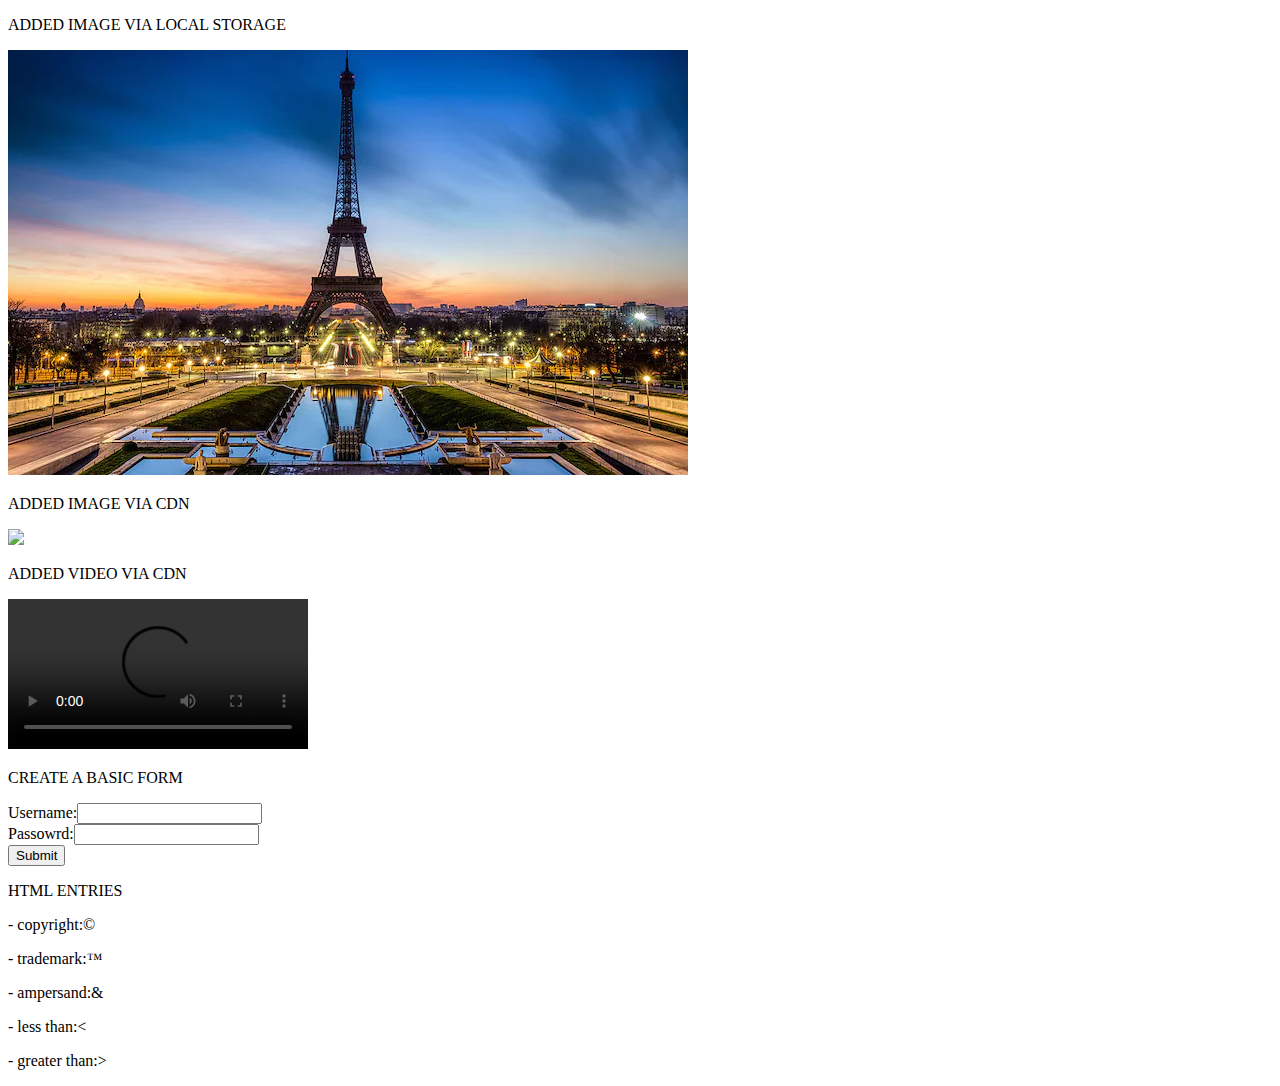
==== Day -3.html @ dad91a8b "Day-3 Code" ====
<!DOCTYPE html>
<html lang="en">
<head>
    <meta charset="UTF-8">
    <meta name="viewport" content="width=device-width, initial-scale=1.0">
    <title>Assignment -3</title>
</head>
<body>
    <p>ADDED IMAGE VIA LOCAL STORAGE</p>
    <img src="assets/Paris.webp">

    <p>ADDED  IMAGE VIA CDN</p>
    <img src="https://ik.imagekit.io/xdawt3qg4/IMAGE.MERN%20STACK/Paris.jpg"> 
    
    <p>ADDED VIDEO VIA CDN</p>
    <video src="https://ik.imagekit.io/xdawt3qg4/IMAGE.MERN%20STACK/Taylor%20Swift%20-%20Lover%20Remix%20Feat.%20Shawn%20Mendes%20(Lyric%20Video).mp4?" controls></video>
    <p>CREATE A BASIC FORM</p>

    <form>
        Username:<input type="text">
        <br>
        Passowrd:<input type="text">
        <br>
        <input type="submit">
    </form>
    
    <p>HTML ENTRIES</p>
    <P>- copyright:&copy;</P>
    <P>- trademark:&trade;</P>
    <P>- ampersand:&amp;</P>
    <P>- less than:&lt;</P>
    <P>- greater than:&gt;</P>
    
</body>
</html>
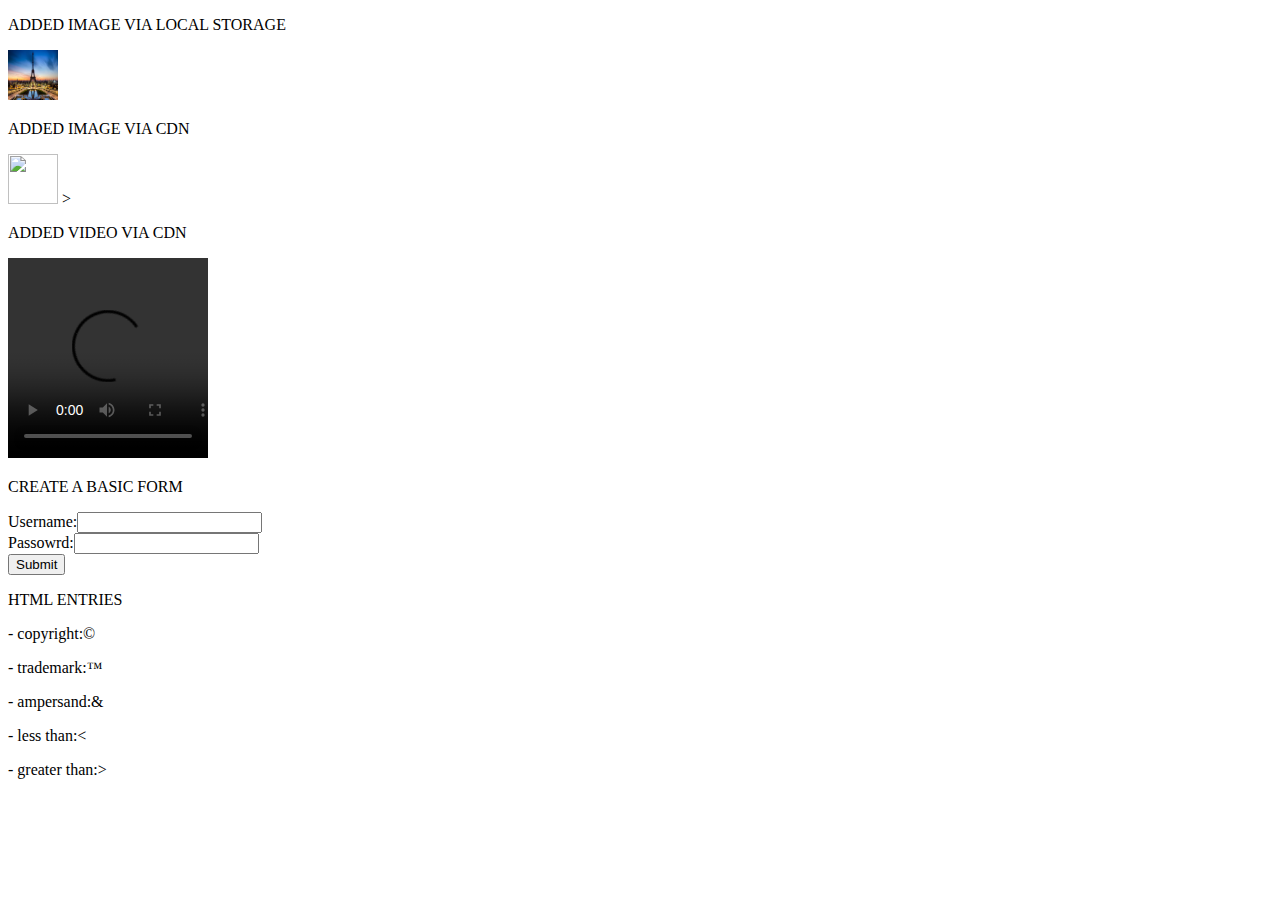
==== commit e758474f: "day 4 css" ====
--- a/Day -3.html
+++ b/Day -3.html
@@ -7,13 +7,14 @@
 </head>
 <body>
     <p>ADDED IMAGE VIA LOCAL STORAGE</p>
-    <img src="assets/Paris.webp">
+    <img src="assets/Paris.webp" width="50" height="50">
 
     <p>ADDED  IMAGE VIA CDN</p>
-    <img src="https://ik.imagekit.io/xdawt3qg4/IMAGE.MERN%20STACK/Paris.jpg"> 
+    <img src="https://ik.imagekit.io/xdawt3qg4/IMAGE.MERN%20STACK/Paris.jpg" width="50" height="50">
+    > 
     
     <p>ADDED VIDEO VIA CDN</p>
-    <video src="https://ik.imagekit.io/xdawt3qg4/IMAGE.MERN%20STACK/Taylor%20Swift%20-%20Lover%20Remix%20Feat.%20Shawn%20Mendes%20(Lyric%20Video).mp4?" controls></video>
+    <video src="https://ik.imagekit.io/xdawt3qg4/IMAGE.MERN%20STACK/Taylor%20Swift%20-%20Lover%20Remix%20Feat.%20Shawn%20Mendes%20(Lyric%20Video).mp4?" width="200" height="200" controls></video>
     <p>CREATE A BASIC FORM</p>
 
     <form>
